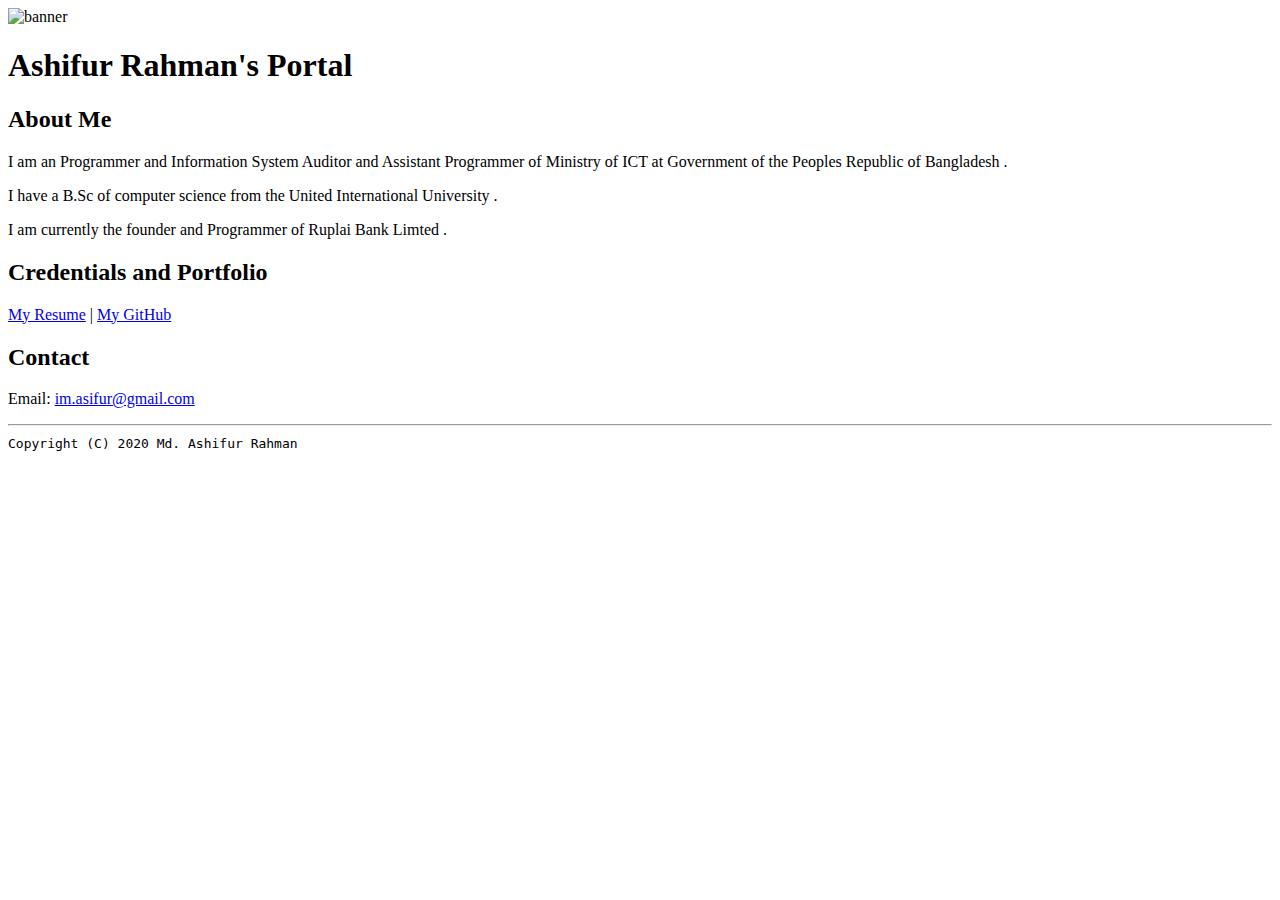
==== index.html @ 87525be4 "mu pc" ====
<!doctype html>

<!-- this is a comment for human! -->

<html lang="en">

<header>
  <!-- change the name to yours! -->
  <title>Ashifur Rahman's Portal</title>
  <!-- link to the master cascading stylesheet -->
  <link rel="stylesheet" href="css/master.css">
  <link rel="FaviconIcon" href="favicon.ico" type="image/x-icon">
  <link rel="shortcut icon" href="favicon.ico" type="image/x-icon">
  <meta name="viewport" content="width=device-width, initial-scale=1, shrink-to-fit=no">
  <meta name="name" content="Ashifur Rahman's Portal">
  <!-- remove the following line after you are happy with your Website
       so that search engines will index it! -->

</header>

<body>
  <!-- add the banner image here -->
  <img class="hero" src="images/banner.jpg" width="75%" alt="banner">

  <!-- add the name for the website -->
  <h1>Ashifur Rahman's Portal</h1>

  <!-- add a section called "About Me" -->
  <h2>About Me</h2>

  <!-- add a few paragraph lines to describe you -->
  <p>I am an Programmer and Information System Auditor and Assistant Programmer of Ministry of ICT at Government of the Peoples Republic of Bangladesh .</p> <!-- where do you live? -->
  <p>I have a B.Sc of computer science from the United International University .</p> <!-- Where studying/studied? -->
  <p>I am currently the founder and Programmer of Ruplai Bank Limted .</p> <!-- current job or current school year? -->

  <!-- add a section called "Credentials and Portofolio -->
  <h2>Credentials and Portfolio</h2>

  <!-- add two hyperlinks to resume page and github page separated by a vertical line -->
  <p><a href="resume.html">My Resume</a> | <a href="https://github.com/dxsaki" target="_blank">My GitHub</a></p>

  <h2>Contact</h2>

  <!-- add a link to let visitor to send you an email easily! -->
  <p>Email: <a href="mailto:im.asifur@gmail.com" target="_blank">im.asifur@gmail.com</a></p>

  <!-- don't post physical address, personal phone number or other personal information on the web! -->
</body>

<footer>
  <hr>
  <!-- change the name to yours! -->
  <code>Copyright (C) 2020 Md. Ashifur Rahman</code>
</footer>

</html>
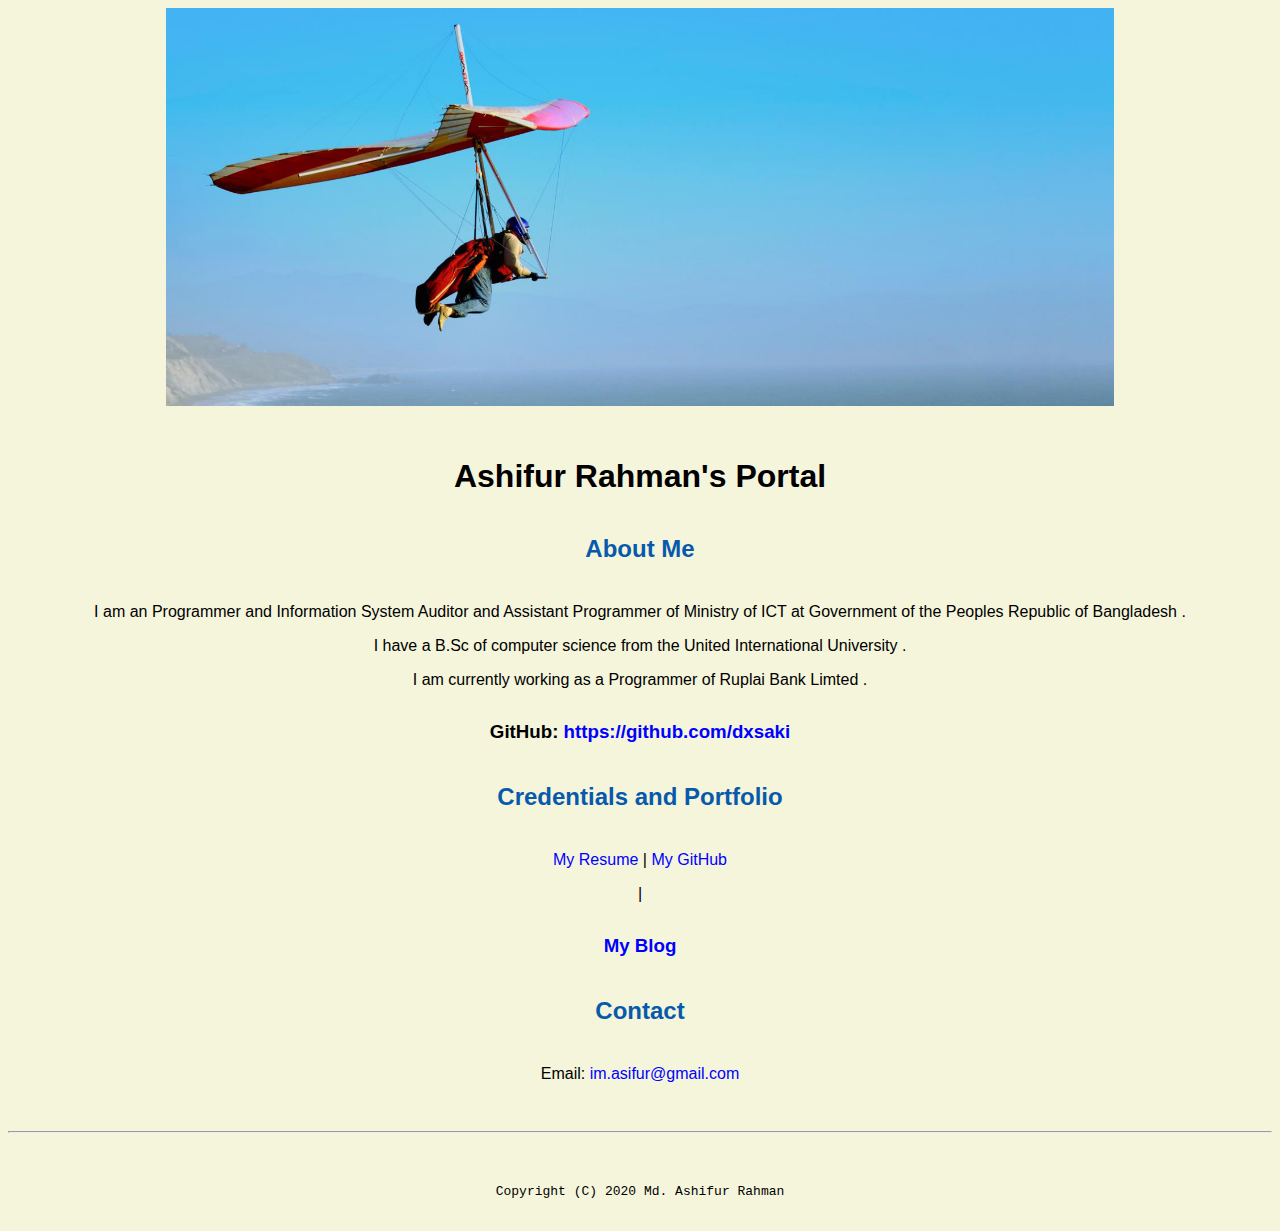
==== commit ab70a82f: "Update index.html" ====
--- a/index.html
+++ b/index.html
@@ -31,13 +31,16 @@
   <!-- add a few paragraph lines to describe you -->
   <p>I am an Programmer and Information System Auditor and Assistant Programmer of Ministry of ICT at Government of the Peoples Republic of Bangladesh .</p> <!-- where do you live? -->
   <p>I have a B.Sc of computer science from the United International University .</p> <!-- Where studying/studied? -->
-  <p>I am currently the founder and Programmer of Ruplai Bank Limted .</p> <!-- current job or current school year? -->
+  <p>I am currently working as a Programmer of Ruplai Bank Limted .</p> <!-- current job or current school year? -->
+  <h3>GitHub: <a href="https://github.com/dxsaki" target="_blank">https://github.com/dxsaki</a></h3>
+    
+  
 
   <!-- add a section called "Credentials and Portofolio -->
   <h2>Credentials and Portfolio</h2>
 
   <!-- add two hyperlinks to resume page and github page separated by a vertical line -->
-  <p><a href="resume.html">My Resume</a> | <a href="https://github.com/dxsaki" target="_blank">My GitHub</a></p>
+  <p><a href="resume.html">My Resume</a> | <a href="https://github.com/dxsaki" target="_blank">My GitHub</a></p> | <h3><a href="https://ashifuriknow.wordpress.com/about/" target="_blank">My Blog </a></h3>
 
   <h2>Contact</h2>
 
--- a/css/master.css
+++ b/css/master.css
@@ -0,0 +1,70 @@
+/* Cascading stylesheet for the website */
+
+/* Text inside these asterisks and slashes are comments for human */
+
+  a {
+    /* set the text color to blue here */
+    color: blue;
+    text-decoration: none; /* This means we do not want hyperlinks to be underlined */
+  }
+
+  a:hover {
+    /* set the text color to red here */
+    color: red;
+    text-decoration: none; /* This means we do not want hyperlinks to be underlined */
+  }
+
+  body {
+    /* set the background color here */
+    background-color: beige;
+    color: black;
+    /* set the text color to black here */
+    /* set the font here */
+    font-family: Arial,Helvetica,sans-serif;
+    /* set the text alignment here */
+    text-align: center;
+   }
+
+  footer {
+    margin-top: 2rem;
+    margin-bottom: 2rem;
+  }
+
+  h1 {
+    margin-bottom: 0.5rem;
+    margin-top: 3rem;
+   }
+
+  h2 {
+    /* set the text color of to #075AAB here */
+    color: #075AAB;
+    margin-bottom: 2.5rem;
+    margin-top: 2.5rem;
+    /* set both the bottom margin and top margin to 2.5rem here */
+   }
+
+  h3 {
+    margin-bottom: 0;
+    margin-top: 2rem;
+  }
+
+  h4 {
+    margin-bottom: 1rem;
+    margin-top: 0.5rem;
+  }
+
+  h5 {
+    margin-top: 0.5rem;
+  }
+
+  hr {
+    margin-bottom: 3rem;
+    margin-top: 3rem;
+  }
+
+  /* this controls how the bullet points in the resume page looks */
+  ul {
+    display: table;
+    margin: 0 auto;
+    text-align: left;
+  }
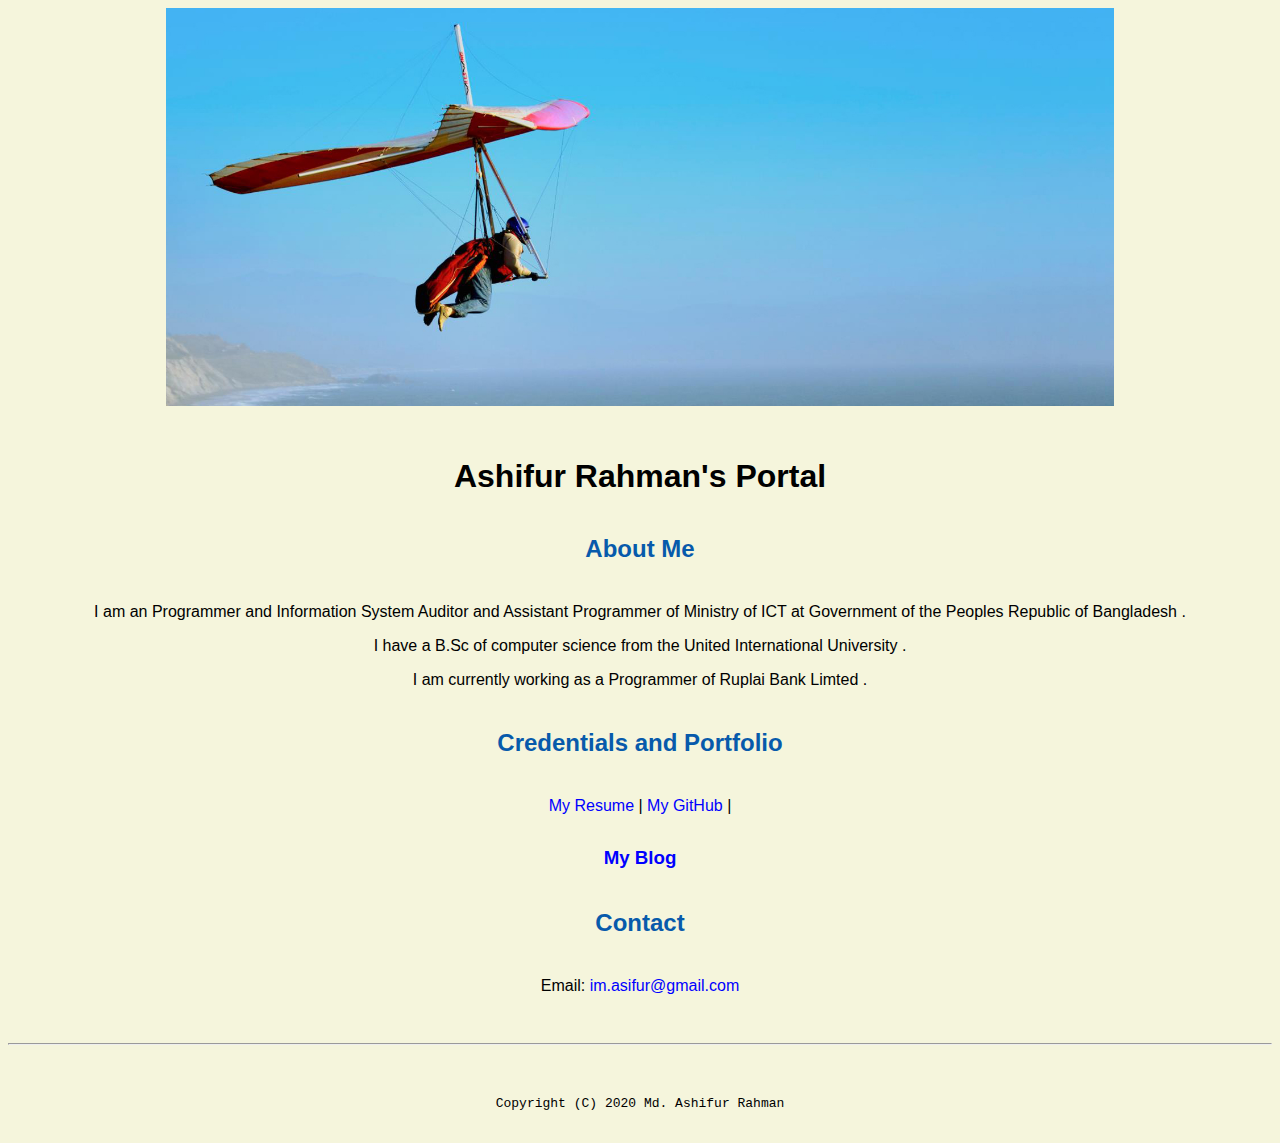
==== commit 2016e15c: "Update index.html" ====
--- a/index.html
+++ b/index.html
@@ -32,15 +32,14 @@
   <p>I am an Programmer and Information System Auditor and Assistant Programmer of Ministry of ICT at Government of the Peoples Republic of Bangladesh .</p> <!-- where do you live? -->
   <p>I have a B.Sc of computer science from the United International University .</p> <!-- Where studying/studied? -->
   <p>I am currently working as a Programmer of Ruplai Bank Limted .</p> <!-- current job or current school year? -->
-  <h3>GitHub: <a href="https://github.com/dxsaki" target="_blank">https://github.com/dxsaki</a></h3>
+ 
     
-  
 
   <!-- add a section called "Credentials and Portofolio -->
   <h2>Credentials and Portfolio</h2>
 
   <!-- add two hyperlinks to resume page and github page separated by a vertical line -->
-  <p><a href="resume.html">My Resume</a> | <a href="https://github.com/dxsaki" target="_blank">My GitHub</a></p> | <h3><a href="https://ashifuriknow.wordpress.com/about/" target="_blank">My Blog </a></h3>
+  <p><a href="resume.html">My Resume</a> | <a href="https://github.com/dxsaki" target="_blank">My GitHub</a> | <h3><a href="https://ashifuriknow.wordpress.com/about/" target="_blank">My Blog </a></h3></p>
 
   <h2>Contact</h2>
 
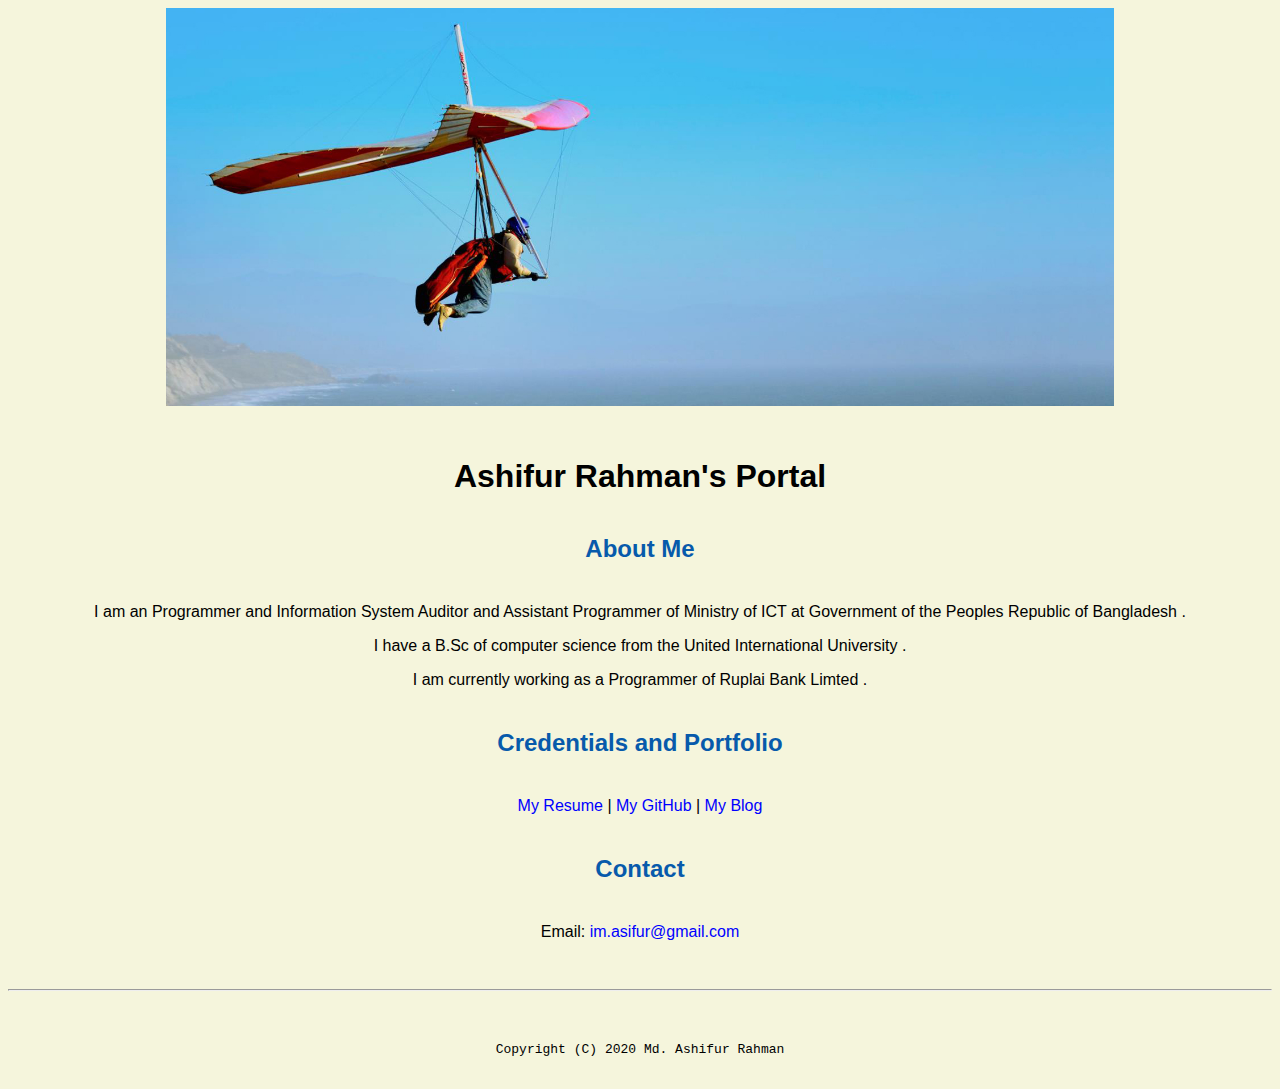
==== commit e9f250e8: "Update index.html" ====
--- a/index.html
+++ b/index.html
@@ -39,7 +39,7 @@
   <h2>Credentials and Portfolio</h2>
 
   <!-- add two hyperlinks to resume page and github page separated by a vertical line -->
-  <p><a href="resume.html">My Resume</a> | <a href="https://github.com/dxsaki" target="_blank">My GitHub</a> | <h3><a href="https://ashifuriknow.wordpress.com/about/" target="_blank">My Blog </a></h3></p>
+  <p><a href="resume.html">My Resume</a> | <a href="https://github.com/dxsaki" target="_blank">My GitHub</a> | <a href="https://ashifuriknow.wordpress.com/about/" target="_blank">My Blog </a></p>
 
   <h2>Contact</h2>
 
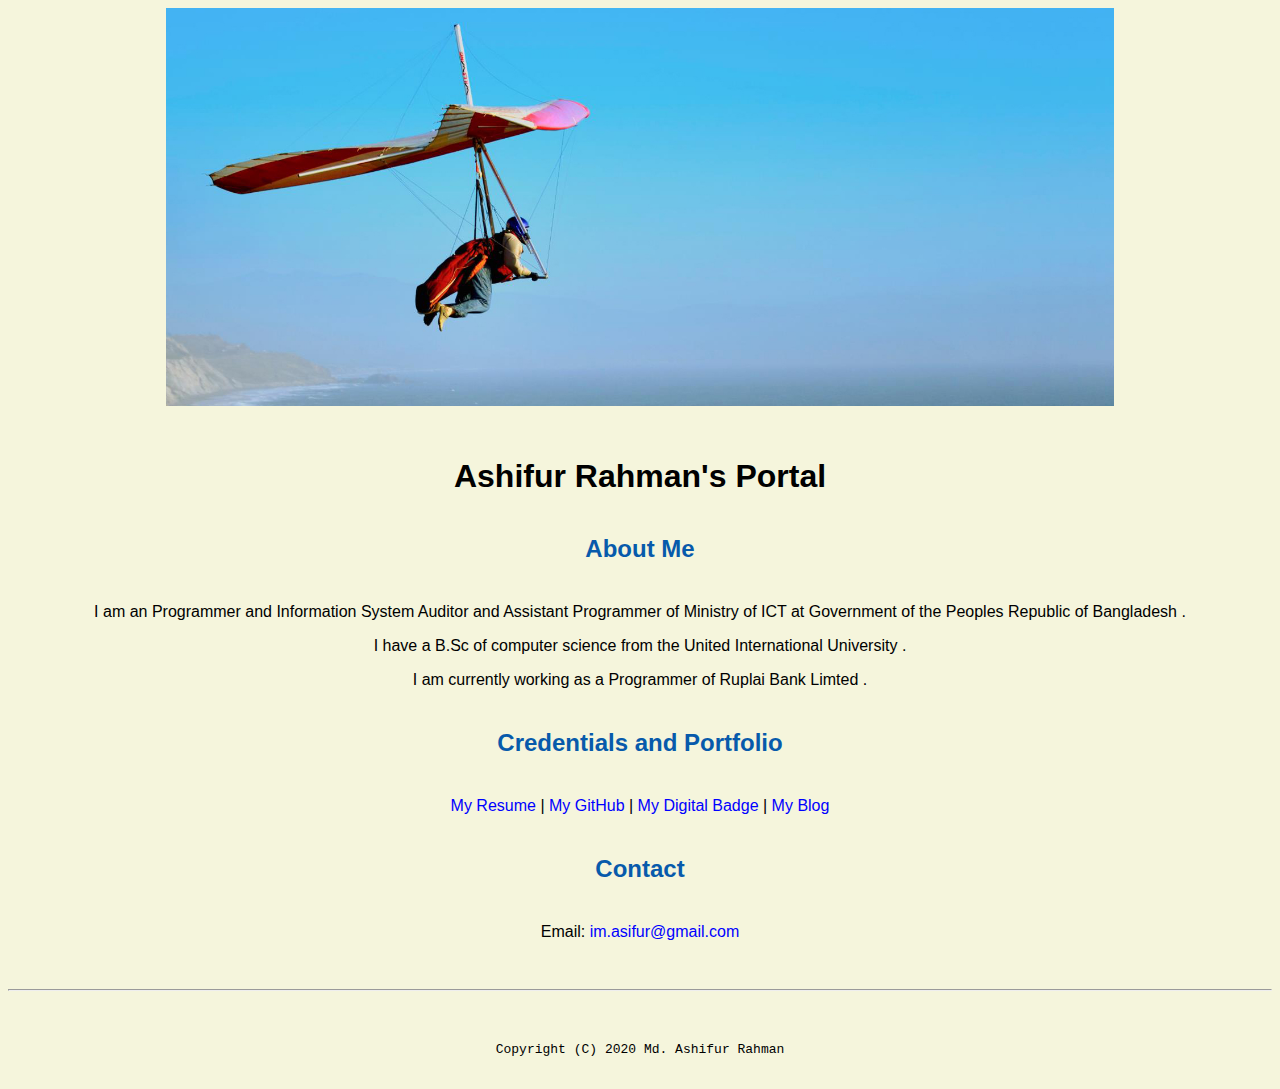
==== commit b0700e5d: "Update index.html" ====
--- a/index.html
+++ b/index.html
@@ -39,7 +39,8 @@
   <h2>Credentials and Portfolio</h2>
 
   <!-- add two hyperlinks to resume page and github page separated by a vertical line -->
-  <p><a href="resume.html">My Resume</a> | <a href="https://github.com/dxsaki" target="_blank">My GitHub</a> | <a href="https://ashifuriknow.wordpress.com/about/" target="_blank">My Blog </a></p>
+  <p><a href="resume.html">My Resume</a> | <a href="https://github.com/dxsaki" target="_blank">My GitHub</a> | <a href="https://www.youracclaim.com/users/md-ashifur-rahman" target="_blank">My Digital Badge </a> 
+    | <a href="https://ashifuriknow.wordpress.com/about/" target="_blank">My Blog </a></p>
 
   <h2>Contact</h2>
 
